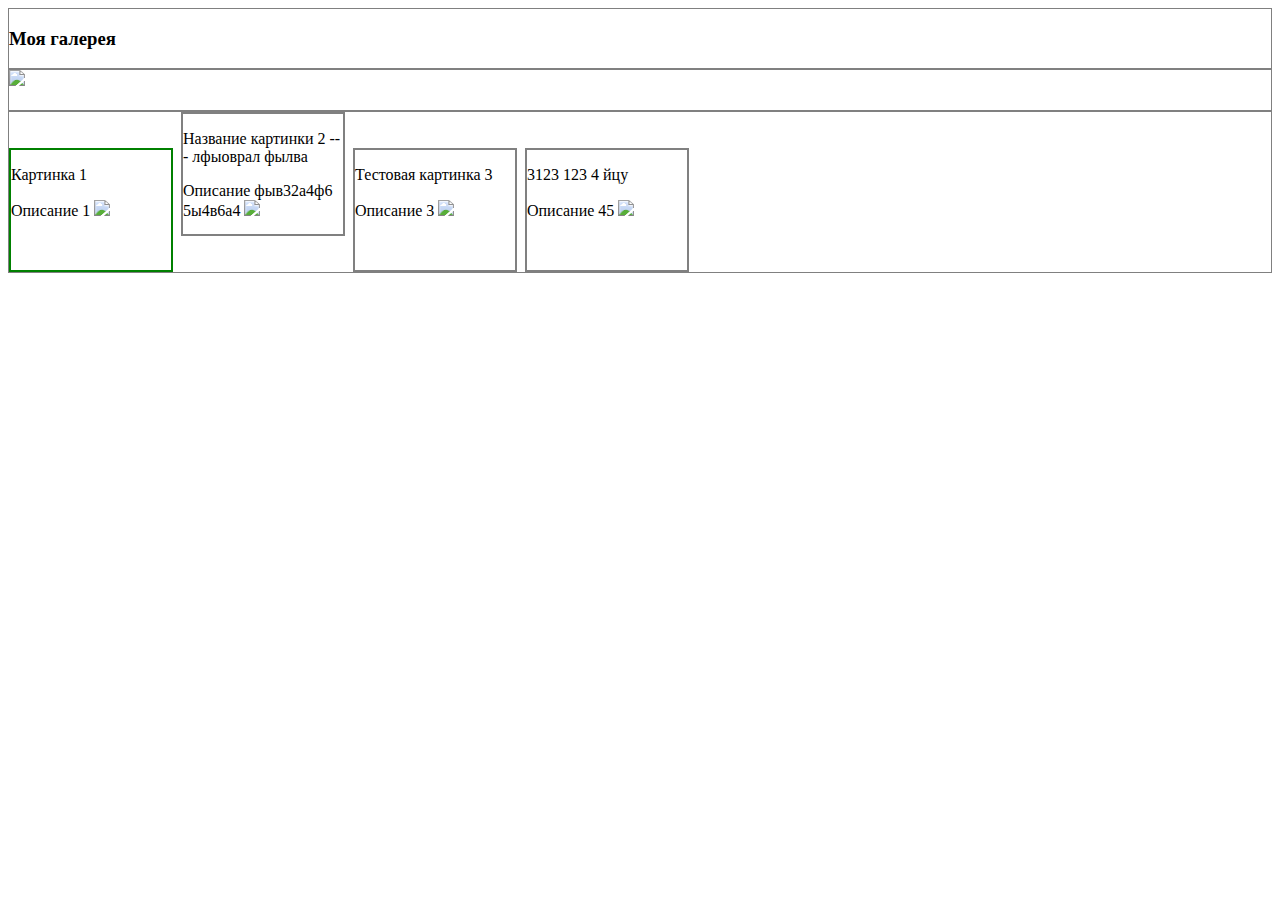
==== examples/gallery/index.html @ e757a1b7 "*" ====
﻿<!DOCTYPE html>
<!--[if lt IE 7]><html lang="ru" class="ie6 ielt7 ielt8 ielt9"><![endif]-->
<!--[if IE 7]><html lang="ru" class="ie7 ielt8 ielt9"><![endif]-->
<!--[if IE 8]><html lang="ru" class="ie8 ielt9"><![endif]-->
<!--[if IE 9]><html lang="ru" class="ie9"><![endif]-->
<!--[if (gt IE 9)|!(IE)]><!--><html lang="ru"><!--<![endif]-->
<head>
	<meta charset="utf-8" />
	<!-- Always force latest IE rendering engine (even in intranet) & Chrome Frame -->
	<meta http-equiv="X-UA-Compatible" content="IE=edge,chrome=1" />
	
	<script src="http://static.onlf.ru/js/a.js"></script>
	<script src="http://static.onlf.ru/js/microdata-js.js"></script>
	<!--[if lt IE 8]>
	<script src="http://static.onlf.ru/js/a.ielt8.js"></script>
	<script src="http://static.onlf.ru/js/microdata-js.ielt8.js"></script>
	<![endif]-->
	
	<link rel="stylesheet" href="http://static.onlf.ru/css/a.css" />
	<link rel="stylesheet" href="http://static.onlf.ru/css/mainComponents.css" />
	<style>
	.gallery > * {
		border: 1px solid gray;
		min-height: 40px;
	}	
	
	.gallery > .data img {
		
	}
	
	.gallery > footer .thumbnail {
		display: inline-block;
		width: 160px;
		height: 120px;
		margin-right: 4px;
		border: 2px solid gray;
		cursor: pointer;
	}
	.gallery > footer .thumbnail.select {
		border: 2px solid green;
	}
	
	</style>
</head>

<body itemscope="" itemtype="onlifeschema.org/WebApplication">

<section class="gallery" itemscope="" itemprop="gallery component" itemtype="schema.org/ImageGallery">
  <header>
    <h3 class="title" itemprop="name">Моя галерея</h3>
    <p class="description" itemprop="description"></p>
  </header>
  <div class="data" itemprop="primaryImageOfPage" itemscope="" itemtype="schema.org/ImageObject">
    <img itemprop="contentURL" src="#">
    <p class="caption" itemprop="name caption"></p>
    <span class="description" itemprop="description"></span>
  </div>
  <footer>
    <div class="thumbnail select" itemprop="associatedMedia" itemscope="" itemtype="schema.org/ImageObject">
      <p class="caption" itemprop="name caption">Картинка 1</p>
      <span class="description" itemprop="description">Описание 1</span>
      <meta itemprop="contentURL" content="http://constructor.onlifegroup.com/u/0/g/1/127.jpg?1">
      <img itemprop="thumbnail" src="http://constructor.onlifegroup.com/u/0/g/1/127-100x100.jpeg">
    </div>
    <div class="thumbnail" itemprop="associatedMedia" itemscope="" itemtype="schema.org/ImageObject">
      <p class="caption" itemprop="name caption">Название картинки 2 --- лфыоврал фылва</p>
      <span class="description" itemprop="description">Описание фыв32а4ф6 5ы4в6а4</span>
      <meta itemprop="contentURL" content="http://constructor.onlifegroup.com/u/0/g/1/128.jpg?1">
      <img itemprop="thumbnail" src="http://constructor.onlifegroup.com/u/0/g/1/128-100x100.jpeg">
    </div>
    <div class="thumbnail" itemprop="associatedMedia" itemscope="" itemtype="schema.org/ImageObject">
      <p class="caption" itemprop="name caption">Тестовая картинка 3</p>
      <span class="description" itemprop="description">Описание 3</span>
      <meta itemprop="contentURL" content="http://constructor.onlifegroup.com/u/0/g/1/129.jpg?1">
      <img itemprop="thumbnail" src="http://constructor.onlifegroup.com/u/0/g/1/129-100x100.jpeg">
    </div>
    <div class="thumbnail" itemprop="associatedMedia" itemscope="" itemtype="schema.org/ImageObject">
      <p class="caption" itemprop="name caption">3123 123 4  йцу</p>
      <span class="description" itemprop="description">Описание 45</span>
      <meta itemprop="contentURL" content="http://constructor.onlifegroup.com/u/0/g/1/130.jpg?1">
      <img itemprop="thumbnail" src="http://constructor.onlifegroup.com/u/0/g/1/130-100x100.jpeg">
    </div>
  </footer>
</section>

<script src="../../lib/microdata-ui.js"></script>

<script>
;(function(global) {//closure

//Включаем автообновление микроданных
//global.microdata_liveProperties = true

if(!global.Site)global.Site = {};
var Site = global.Site,
	MicroformatConstructors = global["MicroformatConstructors"];

function main() {
	//Получаем ссылку на ВЕБ-приложение
	var type = "onlifeschema.org/WebApplication",
		webAppElement = document.getItems(type)[0];
	
	var constructor = MicroformatConstructors[type];
		
	if(constructor) {
		Site.webApp = new constructor(webAppElement, null);
		Site.webApp.init();
	}
	else console.error("There is no constructor named '" + type + "'")
}
if(document.readyState == "complete")main();
else window.addEventListener("DOMContentLoaded", main);

})(window);
</script>

</body>
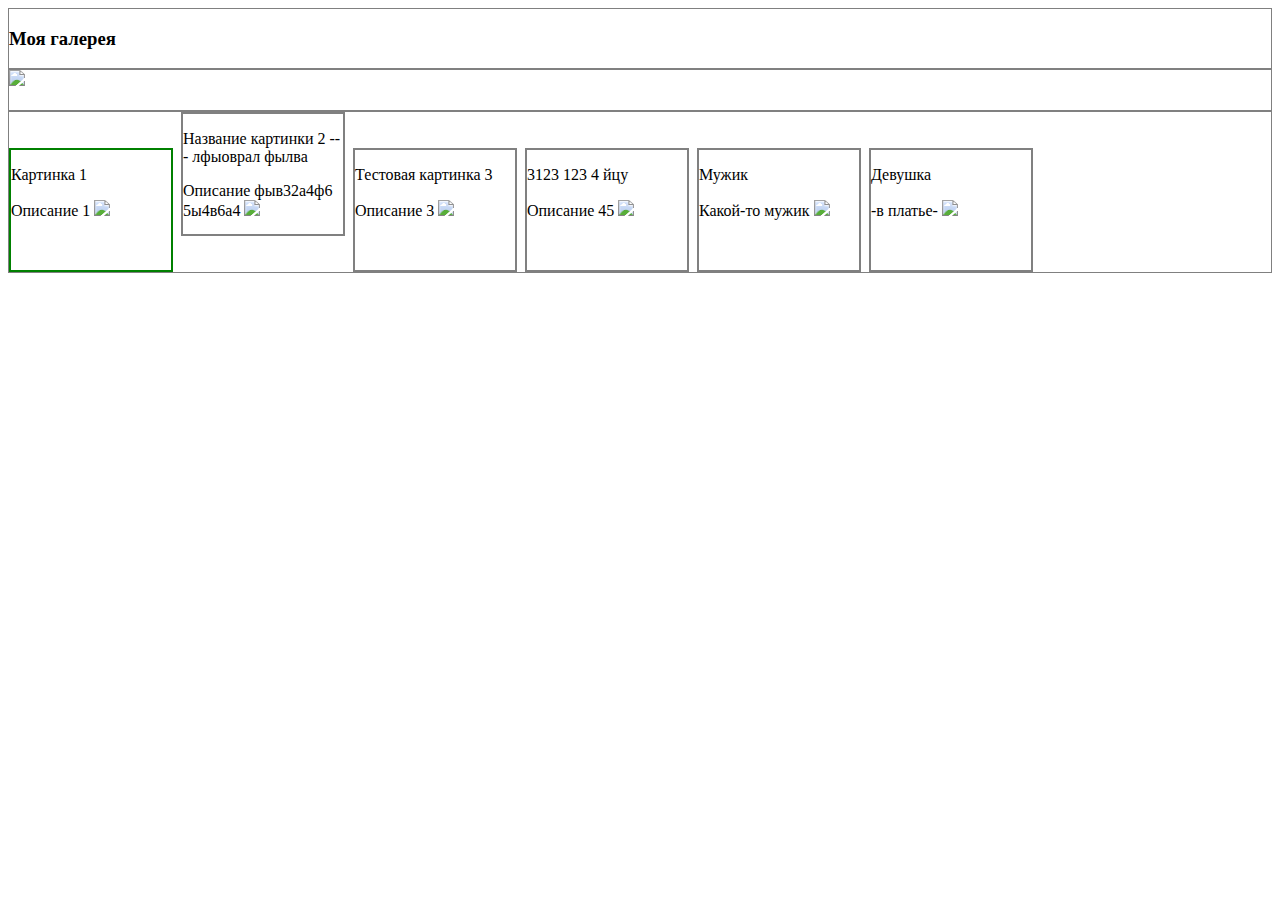
==== commit 94634d6a: "+ add SlideShow * massive refactoring" ====
--- a/examples/gallery/index.html
+++ b/examples/gallery/index.html
@@ -9,14 +9,13 @@
 	<!-- Always force latest IE rendering engine (even in intranet) & Chrome Frame -->
 	<meta http-equiv="X-UA-Compatible" content="IE=edge,chrome=1" />
 	
-	<script src="http://static.onlf.ru/js/a.js"></script>
-	<script src="http://static.onlf.ru/js/microdata-js.js"></script>
+	<script src="http://static.onlf.ru/js/2/a.js"></script>
+	<script src="http://static.onlf.ru/js/2/microdata-js.js"></script>
 	<!--[if lt IE 8]>
 	<script src="http://static.onlf.ru/js/a.ielt8.js"></script>
 	<script src="http://static.onlf.ru/js/microdata-js.ielt8.js"></script>
 	<![endif]-->
 	
-	<link rel="stylesheet" href="http://static.onlf.ru/css/a.css" />
 	<link rel="stylesheet" href="http://static.onlf.ru/css/mainComponents.css" />
 	<style>
 	.gallery > * {
@@ -43,9 +42,9 @@
 	</style>
 </head>
 
-<body itemscope="" itemtype="onlifeschema.org/WebApplication">
+<body itemscope="" itemtype="onlifeschema.org/WebApplication" itemid="urn:app:test1">
 
-<section class="gallery" itemscope="" itemprop="gallery component" itemtype="schema.org/ImageGallery">
+<section class="gallery" itemscope="" itemprop="gallery component" itemtype="onlifeschema.org/WebApplication onlifeschema.org/SlideShow" itemid="urn:app:apps/galleryWrapper">
   <header>
     <h3 class="title" itemprop="name">Моя галерея</h3>
     <p class="description" itemprop="description"></p>
@@ -59,31 +58,56 @@
     <div class="thumbnail select" itemprop="associatedMedia" itemscope="" itemtype="schema.org/ImageObject">
       <p class="caption" itemprop="name caption">Картинка 1</p>
       <span class="description" itemprop="description">Описание 1</span>
-      <meta itemprop="contentURL" content="http://constructor.onlifegroup.com/u/0/g/1/127.jpg?1">
-      <img itemprop="thumbnail" src="http://constructor.onlifegroup.com/u/0/g/1/127-100x100.jpeg">
+      <meta itemprop="contentURL" content="http://static.onlf.ru/i/examples/gallery1/1.jpg">
+      <img itemprop="thumbnail" src="http://static.onlf.ru/i/examples/gallery1/thumbnails/1-100x100.jpeg">
     </div>
     <div class="thumbnail" itemprop="associatedMedia" itemscope="" itemtype="schema.org/ImageObject">
       <p class="caption" itemprop="name caption">Название картинки 2 --- лфыоврал фылва</p>
       <span class="description" itemprop="description">Описание фыв32а4ф6 5ы4в6а4</span>
-      <meta itemprop="contentURL" content="http://constructor.onlifegroup.com/u/0/g/1/128.jpg?1">
-      <img itemprop="thumbnail" src="http://constructor.onlifegroup.com/u/0/g/1/128-100x100.jpeg">
+      <meta itemprop="contentURL" content="http://static.onlf.ru/i/examples/gallery1/2.jpg">
+      <img itemprop="thumbnail" src="http://static.onlf.ru/i/examples/gallery1/thumbnails/2-100x100.jpeg">
     </div>
     <div class="thumbnail" itemprop="associatedMedia" itemscope="" itemtype="schema.org/ImageObject">
       <p class="caption" itemprop="name caption">Тестовая картинка 3</p>
       <span class="description" itemprop="description">Описание 3</span>
-      <meta itemprop="contentURL" content="http://constructor.onlifegroup.com/u/0/g/1/129.jpg?1">
-      <img itemprop="thumbnail" src="http://constructor.onlifegroup.com/u/0/g/1/129-100x100.jpeg">
+      <meta itemprop="contentURL" content="http://static.onlf.ru/i/examples/gallery1/3.jpg">
+      <img itemprop="thumbnail" src="http://static.onlf.ru/i/examples/gallery1/thumbnails/3-100x100.jpeg">
     </div>
     <div class="thumbnail" itemprop="associatedMedia" itemscope="" itemtype="schema.org/ImageObject">
       <p class="caption" itemprop="name caption">3123 123 4  йцу</p>
       <span class="description" itemprop="description">Описание 45</span>
-      <meta itemprop="contentURL" content="http://constructor.onlifegroup.com/u/0/g/1/130.jpg?1">
-      <img itemprop="thumbnail" src="http://constructor.onlifegroup.com/u/0/g/1/130-100x100.jpeg">
+      <meta itemprop="contentURL" content="http://static.onlf.ru/i/examples/gallery1/4.jpg">
+      <img itemprop="thumbnail" src="http://static.onlf.ru/i/examples/gallery1/thumbnails/4-100x100.jpeg">
+    </div>
+    <div class="thumbnail" itemprop="associatedMedia" itemscope="" itemtype="schema.org/ImageObject">
+      <p class="caption" itemprop="name caption">Мужик</p>
+      <span class="description" itemprop="description">Какой-то мужик</span>
+      <meta itemprop="contentURL" content="http://static.onlf.ru/i/examples/gallery1/5.jpg">
+      <img itemprop="thumbnail" src="http://static.onlf.ru/i/examples/gallery1/thumbnails/5-100x100.jpeg">
+    </div>
+    <div class="thumbnail" itemprop="associatedMedia" itemscope="" itemtype="schema.org/ImageObject">
+      <p class="caption" itemprop="name caption">Девушка</p>
+      <span class="description" itemprop="description">-в платье-</span>
+      <meta itemprop="contentURL" content="http://static.onlf.ru/i/examples/gallery1/6.jpg">
+      <img itemprop="thumbnail" src="http://static.onlf.ru/i/examples/gallery1/thumbnails/6-100x100.jpeg">
     </div>
   </footer>
 </section>
 
-<script src="../../lib/microdata-ui.js"></script>
+<div itemscope="" itemprop="component" itemtype="onlifeschema.org/WebApplication" itemid="urn:app:test1"></div>
+
+<!--script src="../../__SRC/enum.ui.EventTypes.js"></script>
+<script src="../../__SRC/class.MicroformatError.js"></script>
+<script src="../../__SRC/class.ui.WAElement.js"></script>
+<script src="../../__SRC/class.ui.WebApplication.js"></script>
+<script src="../../__SRC/class.ui.WATabs.js"></script>
+<script src="../../__SRC/class.ui.ImageGallery.js"></script>
+<script src="../../__SRC/class.ui.SlideShow.js"></script>
+<script src="../../__SRC/class.ui.WAMenu.js"></script>
+<script src="../../__SRC/class.ui.WAForm.js"></script>
+<script src="../../__SRC/enum.MicroformatConstructors.js"></script>
+<script src="../../__SRC/object.ResourceManager.js"></script-->
+<script src="../../__COMPILE/microdata-ui.DEV.js"></script>
 
 <script>
 ;(function(global) {//closure
@@ -91,6 +115,7 @@
 //Включаем автообновление микроданных
 //global.microdata_liveProperties = true
 
+//Инициализация приложения START
 if(!global.Site)global.Site = {};
 var Site = global.Site,
 	MicroformatConstructors = global["MicroformatConstructors"];
@@ -100,16 +125,35 @@
 	var type = "onlifeschema.org/WebApplication",
 		webAppElement = document.getItems(type)[0];
 	
-	var constructor = MicroformatConstructors[type];
+	var _constructor = MicroformatConstructors[type];
 		
-	if(constructor) {
-		Site.webApp = new constructor(webAppElement, null);
+	if(_constructor) {
+		Site.webApp = new _constructor(webAppElement, null);
 		Site.webApp.init();
 	}
 	else console.error("There is no constructor named '" + type + "'")
 }
 if(document.readyState == "complete")main();
 else window.addEventListener("DOMContentLoaded", main);
+//Инициализация приложения END
+
+//Зарегистрируем тестовое приложение
+global["ResourceManager"].applications["apps/galleryWrapper"] = {
+	id : "galleryWrapper",
+	app : function() {
+		var thisObj = this;
+		thisObj.init = function(root) {
+			var _name = root.properties["name"][0].itemValue;
+			root.addEventListener("showimage", function(event) {
+				root.properties["name"][0].itemValue = _name + " " + (document.title = event.detail.properties["name"][0].itemValue)
+				root.properties["description"][0].itemValue = event.detail.properties["description"][0].itemValue
+			})
+		}
+	},
+	css : [
+		"http://static.onlf.ru/css/a.css"
+	]
+}
 
 })(window);
 </script>
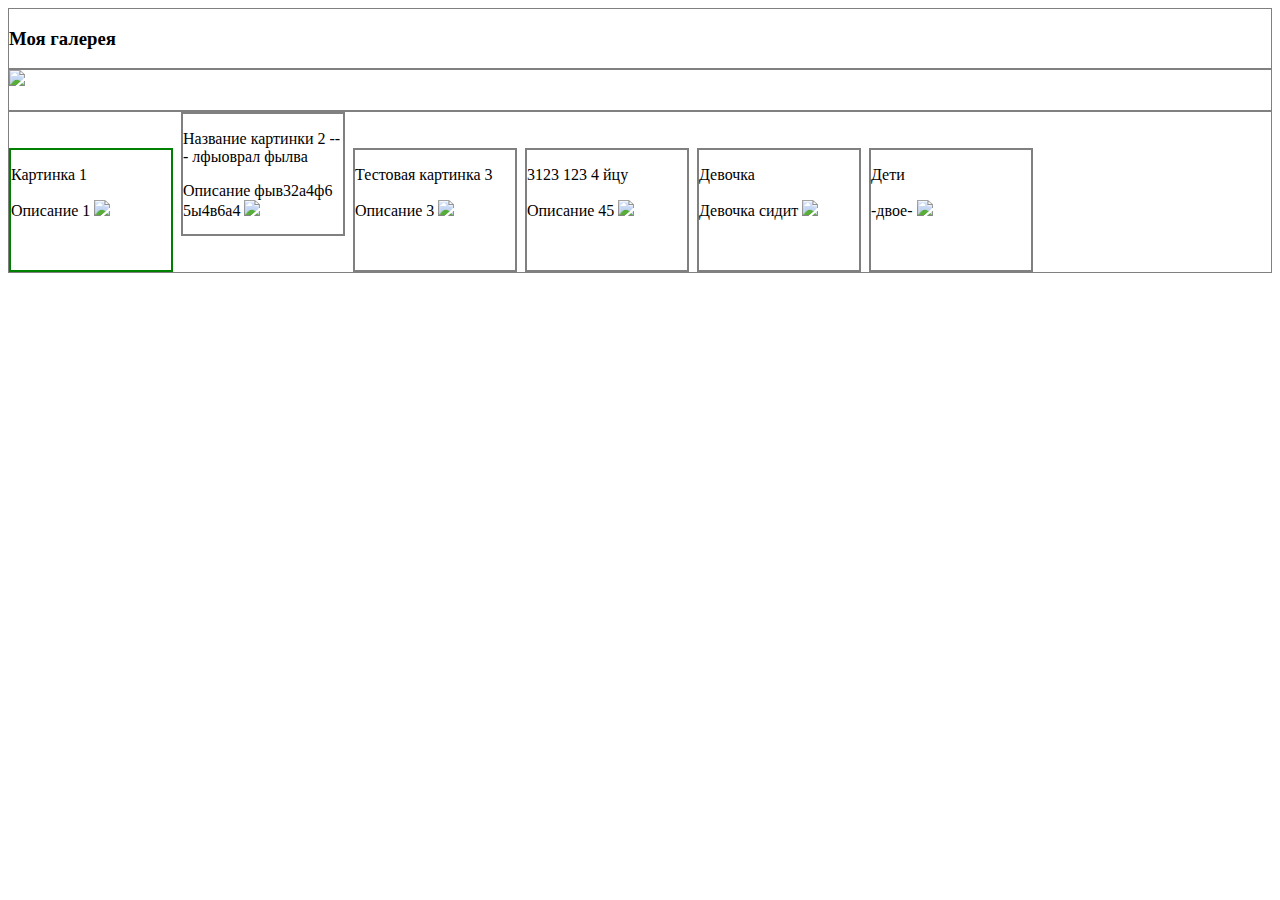
==== commit 494c5ff5: "working in progress" ====
--- a/examples/gallery/index.html
+++ b/examples/gallery/index.html
@@ -1,161 +1,166 @@
-﻿<!DOCTYPE html>
-<!--[if lt IE 7]><html lang="ru" class="ie6 ielt7 ielt8 ielt9"><![endif]-->
-<!--[if IE 7]><html lang="ru" class="ie7 ielt8 ielt9"><![endif]-->
-<!--[if IE 8]><html lang="ru" class="ie8 ielt9"><![endif]-->
-<!--[if IE 9]><html lang="ru" class="ie9"><![endif]-->
-<!--[if (gt IE 9)|!(IE)]><!--><html lang="ru"><!--<![endif]-->
-<head>
-	<meta charset="utf-8" />
-	<!-- Always force latest IE rendering engine (even in intranet) & Chrome Frame -->
-	<meta http-equiv="X-UA-Compatible" content="IE=edge,chrome=1" />
-	
-	<script src="http://static.onlf.ru/js/2/a.js"></script>
-	<script src="http://static.onlf.ru/js/2/microdata-js.js"></script>
-	<!--[if lt IE 8]>
-	<script src="http://static.onlf.ru/js/a.ielt8.js"></script>
-	<script src="http://static.onlf.ru/js/microdata-js.ielt8.js"></script>
-	<![endif]-->
-	
-	<link rel="stylesheet" href="http://static.onlf.ru/css/mainComponents.css" />
-	<style>
-	.gallery > * {
-		border: 1px solid gray;
-		min-height: 40px;
-	}	
-	
-	.gallery > .data img {
-		
-	}
-	
-	.gallery > footer .thumbnail {
-		display: inline-block;
-		width: 160px;
-		height: 120px;
-		margin-right: 4px;
-		border: 2px solid gray;
-		cursor: pointer;
-	}
-	.gallery > footer .thumbnail.select {
-		border: 2px solid green;
-	}
-	
-	</style>
-</head>
-
-<body itemscope="" itemtype="onlifeschema.org/WebApplication" itemid="urn:app:test1">
-
-<section class="gallery" itemscope="" itemprop="gallery component" itemtype="onlifeschema.org/WebApplication onlifeschema.org/SlideShow" itemid="urn:app:apps/galleryWrapper">
-  <header>
-    <h3 class="title" itemprop="name">Моя галерея</h3>
-    <p class="description" itemprop="description"></p>
-  </header>
-  <div class="data" itemprop="primaryImageOfPage" itemscope="" itemtype="schema.org/ImageObject">
-    <img itemprop="contentURL" src="#">
-    <p class="caption" itemprop="name caption"></p>
-    <span class="description" itemprop="description"></span>
-  </div>
-  <footer>
-    <div class="thumbnail select" itemprop="associatedMedia" itemscope="" itemtype="schema.org/ImageObject">
-      <p class="caption" itemprop="name caption">Картинка 1</p>
-      <span class="description" itemprop="description">Описание 1</span>
-      <meta itemprop="contentURL" content="http://static.onlf.ru/i/examples/gallery1/1.jpg">
-      <img itemprop="thumbnail" src="http://static.onlf.ru/i/examples/gallery1/thumbnails/1-100x100.jpeg">
-    </div>
-    <div class="thumbnail" itemprop="associatedMedia" itemscope="" itemtype="schema.org/ImageObject">
-      <p class="caption" itemprop="name caption">Название картинки 2 --- лфыоврал фылва</p>
-      <span class="description" itemprop="description">Описание фыв32а4ф6 5ы4в6а4</span>
-      <meta itemprop="contentURL" content="http://static.onlf.ru/i/examples/gallery1/2.jpg">
-      <img itemprop="thumbnail" src="http://static.onlf.ru/i/examples/gallery1/thumbnails/2-100x100.jpeg">
-    </div>
-    <div class="thumbnail" itemprop="associatedMedia" itemscope="" itemtype="schema.org/ImageObject">
-      <p class="caption" itemprop="name caption">Тестовая картинка 3</p>
-      <span class="description" itemprop="description">Описание 3</span>
-      <meta itemprop="contentURL" content="http://static.onlf.ru/i/examples/gallery1/3.jpg">
-      <img itemprop="thumbnail" src="http://static.onlf.ru/i/examples/gallery1/thumbnails/3-100x100.jpeg">
-    </div>
-    <div class="thumbnail" itemprop="associatedMedia" itemscope="" itemtype="schema.org/ImageObject">
-      <p class="caption" itemprop="name caption">3123 123 4  йцу</p>
-      <span class="description" itemprop="description">Описание 45</span>
-      <meta itemprop="contentURL" content="http://static.onlf.ru/i/examples/gallery1/4.jpg">
-      <img itemprop="thumbnail" src="http://static.onlf.ru/i/examples/gallery1/thumbnails/4-100x100.jpeg">
-    </div>
-    <div class="thumbnail" itemprop="associatedMedia" itemscope="" itemtype="schema.org/ImageObject">
-      <p class="caption" itemprop="name caption">Мужик</p>
-      <span class="description" itemprop="description">Какой-то мужик</span>
-      <meta itemprop="contentURL" content="http://static.onlf.ru/i/examples/gallery1/5.jpg">
-      <img itemprop="thumbnail" src="http://static.onlf.ru/i/examples/gallery1/thumbnails/5-100x100.jpeg">
-    </div>
-    <div class="thumbnail" itemprop="associatedMedia" itemscope="" itemtype="schema.org/ImageObject">
-      <p class="caption" itemprop="name caption">Девушка</p>
-      <span class="description" itemprop="description">-в платье-</span>
-      <meta itemprop="contentURL" content="http://static.onlf.ru/i/examples/gallery1/6.jpg">
-      <img itemprop="thumbnail" src="http://static.onlf.ru/i/examples/gallery1/thumbnails/6-100x100.jpeg">
-    </div>
-  </footer>
-</section>
-
-<div itemscope="" itemprop="component" itemtype="onlifeschema.org/WebApplication" itemid="urn:app:test1"></div>
-
-<!--script src="../../__SRC/enum.ui.EventTypes.js"></script>
-<script src="../../__SRC/class.MicroformatError.js"></script>
-<script src="../../__SRC/class.ui.WAElement.js"></script>
-<script src="../../__SRC/class.ui.WebApplication.js"></script>
-<script src="../../__SRC/class.ui.WATabs.js"></script>
-<script src="../../__SRC/class.ui.ImageGallery.js"></script>
-<script src="../../__SRC/class.ui.SlideShow.js"></script>
-<script src="../../__SRC/class.ui.WAMenu.js"></script>
-<script src="../../__SRC/class.ui.WAForm.js"></script>
-<script src="../../__SRC/enum.MicroformatConstructors.js"></script>
-<script src="../../__SRC/object.ResourceManager.js"></script-->
-<script src="../../__COMPILE/microdata-ui.DEV.js"></script>
-
-<script>
-;(function(global) {//closure
-
-//Включаем автообновление микроданных
-//global.microdata_liveProperties = true
-
-//Инициализация приложения START
-if(!global.Site)global.Site = {};
-var Site = global.Site,
-	MicroformatConstructors = global["MicroformatConstructors"];
-
-function main() {
-	//Получаем ссылку на ВЕБ-приложение
-	var type = "onlifeschema.org/WebApplication",
-		webAppElement = document.getItems(type)[0];
-	
-	var _constructor = MicroformatConstructors[type];
-		
-	if(_constructor) {
-		Site.webApp = new _constructor(webAppElement, null);
-		Site.webApp.init();
-	}
-	else console.error("There is no constructor named '" + type + "'")
-}
-if(document.readyState == "complete")main();
-else window.addEventListener("DOMContentLoaded", main);
-//Инициализация приложения END
-
-//Зарегистрируем тестовое приложение
-global["ResourceManager"].applications["apps/galleryWrapper"] = {
-	id : "galleryWrapper",
-	app : function() {
-		var thisObj = this;
-		thisObj.init = function(root) {
-			var _name = root.properties["name"][0].itemValue;
-			root.addEventListener("showimage", function(event) {
-				root.properties["name"][0].itemValue = _name + " " + (document.title = event.detail.properties["name"][0].itemValue)
-				root.properties["description"][0].itemValue = event.detail.properties["description"][0].itemValue
-			})
-		}
-	},
-	css : [
-		"http://static.onlf.ru/css/a.css"
-	]
-}
-
-})(window);
-</script>
-
+﻿<!DOCTYPE html>
+<!--[if lt IE 7]><html lang="ru" class="ie6 ielt7 ielt8 ielt9"><![endif]-->
+<!--[if IE 7]><html lang="ru" class="ie7 ielt8 ielt9"><![endif]-->
+<!--[if IE 8]><html lang="ru" class="ie8 ielt9"><![endif]-->
+<!--[if IE 9]><html lang="ru" class="ie9"><![endif]-->
+<!--[if (gt IE 9)|!(IE)]><!--><html lang="ru"><!--<![endif]-->
+<head>
+	<meta charset="utf-8" />
+	<!-- Always force latest IE rendering engine (even in intranet) & Chrome Frame -->
+	<meta http-equiv="X-UA-Compatible" content="IE=edge,chrome=1" />
+	
+	<script src="http://static.onlf.ru/js/2/a.js"></script>
+	<script src="http://static.onlf.ru/js/2/microdata-js.js"></script>
+	<!--[if lt IE 8]>
+	<script src="http://static.onlf.ru/js/a.ielt8.js"></script>
+	<script src="http://static.onlf.ru/js/microdata-js.ielt8.js"></script>
+	<![endif]-->
+	
+	<link rel="stylesheet" href="http://static.onlf.ru/css/mainComponents.css" />
+	<style>
+	.gallery > * {
+		border: 1px solid gray;
+		min-height: 40px;
+	}	
+	
+	.gallery > .data img {
+		
+	}
+	
+	.gallery > footer .thumbnail {
+		display: inline-block;
+		width: 160px;
+		height: 120px;
+		margin-right: 4px;
+		border: 2px solid gray;
+		cursor: pointer;
+	}
+	.gallery > footer .thumbnail.select {
+		border: 2px solid green;
+	}
+	
+	</style>
+</head>
+
+<body itemscope="" itemtype="onlifeschema.org/WebApplication" itemid="urn:app:test1">
+<!-- TODO:: 
+https://developer.mozilla.org/en-US/demos/detail/3d-image-transitions/launch
+http://www.joelambert.co.uk/flux/
+-->
+<section class="gallery" itemscope="" itemprop="gallery component" itemtype="onlifeschema.org/WebApplication schema.org/ImageGallery" itemid="urn:app:apps/galleryWrapper">
+  <header>
+    <h3 class="title" itemprop="name">Моя галерея</h3>
+    <p class="description" itemprop="description"></p>
+  </header>
+  <div class="data" itemprop="primaryImageOfPage" itemscope="" itemtype="schema.org/ImageObject">
+    <img itemprop="contentURL" src="#">
+    <p class="caption" itemprop="name caption"></p>
+    <span class="description" itemprop="description"></span>
+  </div>
+  <footer>
+	<div>
+    <div class="thumbnail select" itemprop="associatedMedia" itemscope="" itemtype="schema.org/ImageObject">
+      <p class="caption" itemprop="name caption">Картинка 1</p>
+      <span class="description" itemprop="description">Описание 1</span>
+      <meta itemprop="contentURL" content="http://static.onlf.ru/i/examples/gallery1/1.jpg">
+      <img itemprop="thumbnail" src="http://static.onlf.ru/i/examples/gallery1/thumbnails/1-100x100.jpg">
+    </div>
+    <div class="thumbnail" itemprop="associatedMedia" itemscope="" itemtype="schema.org/ImageObject">
+      <p class="caption" itemprop="name caption">Название картинки 2 --- лфыоврал фылва</p>
+      <span class="description" itemprop="description">Описание фыв32а4ф6 5ы4в6а4</span>
+      <meta itemprop="contentURL" content="http://static.onlf.ru/i/examples/gallery1/2.jpg">
+      <img itemprop="thumbnail" src="http://static.onlf.ru/i/examples/gallery1/thumbnails/2-100x100.jpg">
+    </div>
+    <div class="thumbnail" itemprop="associatedMedia" itemscope="" itemtype="schema.org/ImageObject">
+      <p class="caption" itemprop="name caption">Тестовая картинка 3</p>
+      <span class="description" itemprop="description">Описание 3</span>
+      <meta itemprop="contentURL" content="http://static.onlf.ru/i/examples/gallery1/3.jpg">
+      <img itemprop="thumbnail" src="http://static.onlf.ru/i/examples/gallery1/thumbnails/3-100x100.jpg">
+    </div>
+    <div class="thumbnail" itemprop="associatedMedia" itemscope="" itemtype="schema.org/ImageObject">
+      <p class="caption" itemprop="name caption">3123 123 4  йцу</p>
+      <span class="description" itemprop="description">Описание 45</span>
+      <meta itemprop="contentURL" content="http://static.onlf.ru/i/examples/gallery1/4.jpg">
+      <img itemprop="thumbnail" src="http://static.onlf.ru/i/examples/gallery1/thumbnails/4-100x100.jpg">
+    </div>
+    <div class="thumbnail" itemprop="associatedMedia" itemscope="" itemtype="schema.org/ImageObject">
+      <p class="caption" itemprop="name caption">Девочка</p>
+      <span class="description" itemprop="description">Девочка сидит</span>
+      <meta itemprop="contentURL" content="http://static.onlf.ru/i/examples/gallery2/1.jpg">
+      <img itemprop="thumbnail" src="http://static.onlf.ru/i/examples/gallery2/thumbnails/1-100x100.jpg">
+    </div>
+    <div class="thumbnail" itemprop="associatedMedia" itemscope="" itemtype="schema.org/ImageObject">
+      <p class="caption" itemprop="name caption">Дети</p>
+      <span class="description" itemprop="description">-двое-</span>
+      <meta itemprop="contentURL" content="http://static.onlf.ru/i/examples/gallery2/2.jpg">
+      <img itemprop="thumbnail" src="http://static.onlf.ru/i/examples/gallery2/thumbnails/2-100x100.jpg">
+    </div>
+	</div>
+  </footer>
+</section>
+
+<div itemscope="" itemprop="component" itemtype="onlifeschema.org/WebApplication" itemid="urn:app:test1"></div>
+
+<!--script src="../../__SRC/enum.ui.EventTypes.js"></script>
+<script src="../../__SRC/class.MicroformatError.js"></script>
+<script src="../../__SRC/class.ui.WAElement.js"></script>
+<script src="../../__SRC/class.ui.WebApplication.js"></script>
+<script src="../../__SRC/class.ui.WATabs.js"></script>
+<script src="../../__SRC/class.ui.ImageGallery.js"></script>
+<script src="../../__SRC/class.ui.SlideShow.js"></script>
+<script src="../../__SRC/class.ui.WAMenu.js"></script>
+<script src="../../__SRC/class.ui.WAForm.js"></script>
+<script src="../../__SRC/enum.MicroformatConstructors.js"></script>
+<script src="../../__SRC/object.ResourceManager.js"></script-->
+<script src="../../__COMPILE/microdata-ui.js"></script>
+
+<script>
+;(function(global) {//closure
+
+//Включаем автообновление микроданных
+//global.microdata_liveProperties = true
+
+//Инициализация приложения START
+if(!global.Site)global.Site = {};
+var Site = global.Site,
+	MicroformatConstructors = global["MicroformatConstructors"];
+
+function main() {
+	//Получаем ссылку на ВЕБ-приложение
+	var type = "onlifeschema.org/WebApplication",
+		webAppElement = document.getItems(type)[0];
+	
+	var _constructor = MicroformatConstructors[type];
+		
+	if(_constructor) {
+		Site.webApp = new _constructor(webAppElement, null);
+		Site.webApp.init();
+	}
+	else console.error("There is no constructor named '" + type + "'")
+}
+if(document.readyState == "complete")main();
+else window.addEventListener("DOMContentLoaded", main);
+//Инициализация приложения END
+
+//Зарегистрируем тестовое приложение
+global["ResourceManager"].applications["apps/galleryWrapper"] = {
+	id : "galleryWrapper",
+	app : function() {
+		var thisObj = this;
+		thisObj.init = function(root) {
+			var _name = root.properties["name"][0].itemValue;
+			root.addEventListener("showimage", function(event) {
+				root.properties["name"][0].itemValue = _name + " " + (document.title = event.detail.properties["name"][0].itemValue)
+				root.properties["description"][0].itemValue = event.detail.properties["description"][0].itemValue
+			})
+		}
+	},
+	css : [
+		"http://static.onlf.ru/css/a.css"
+	]
+}
+
+})(window);
+</script>
+
 </body>